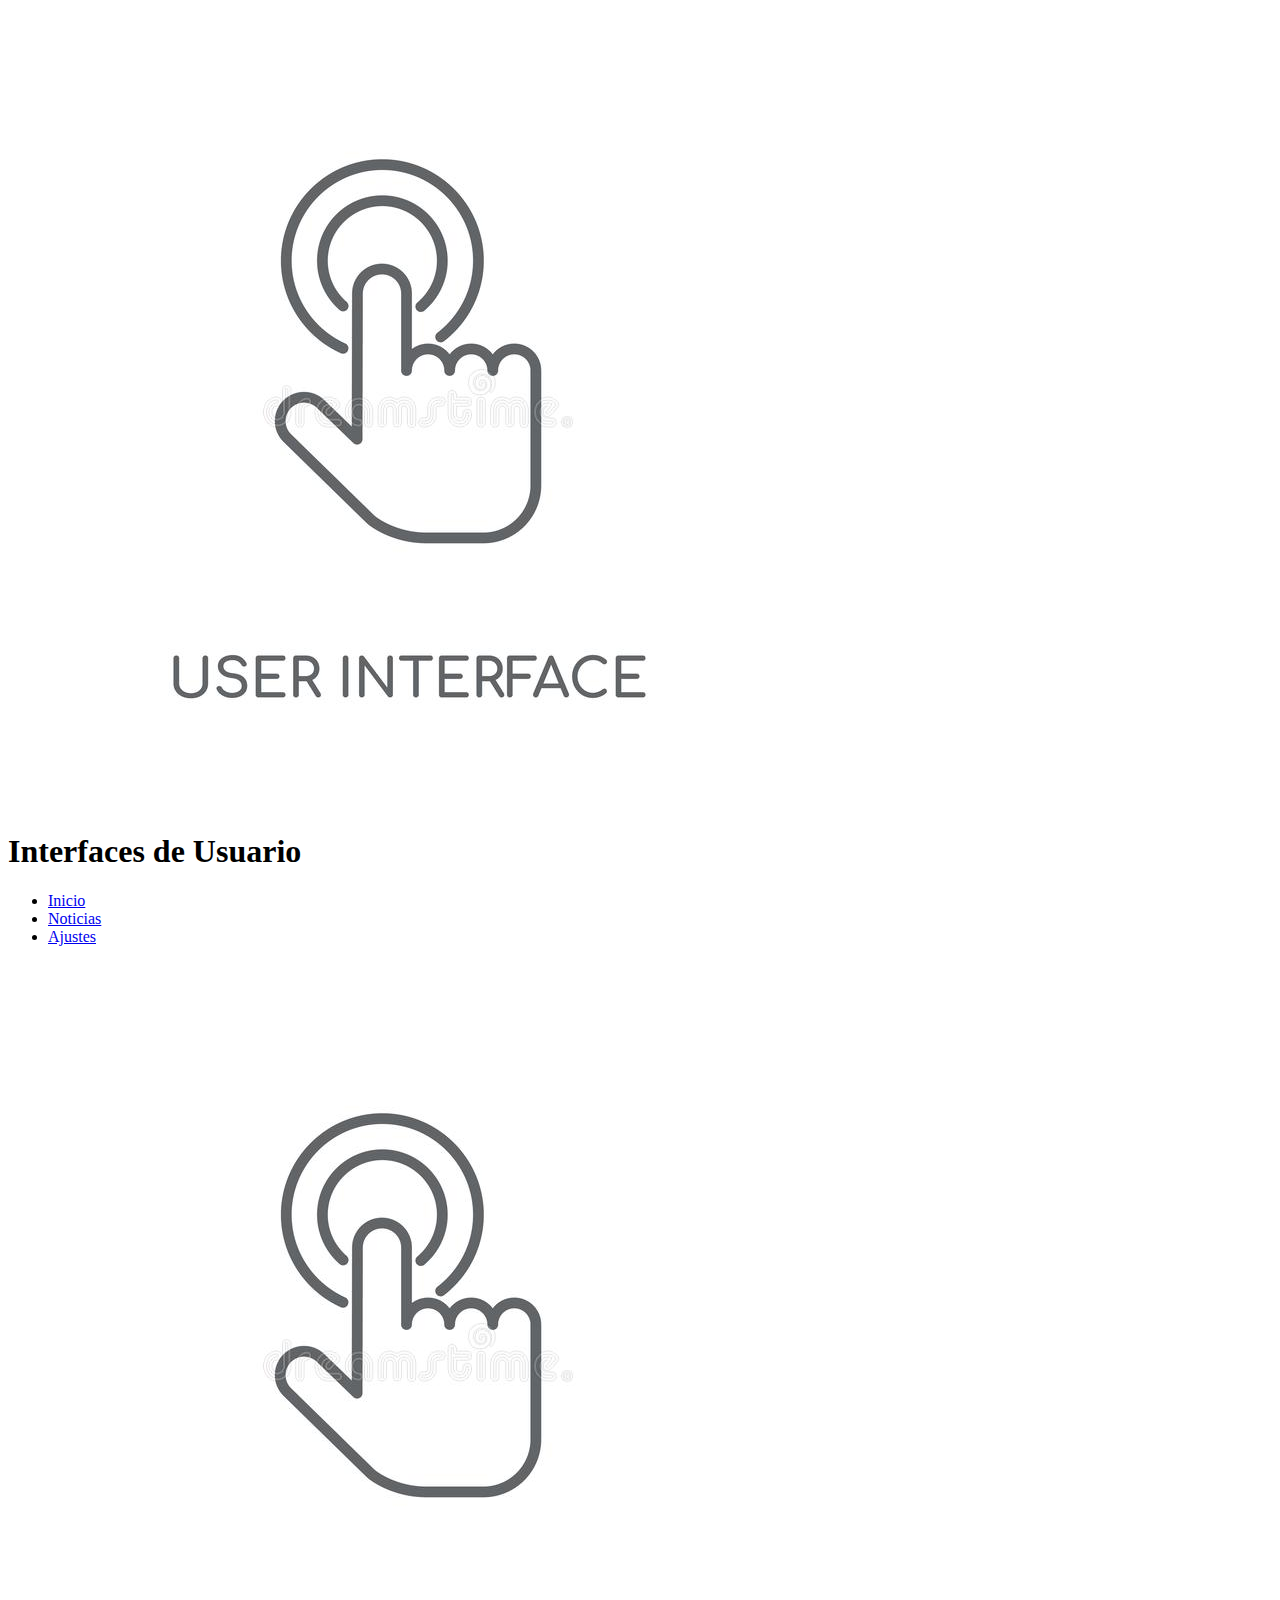
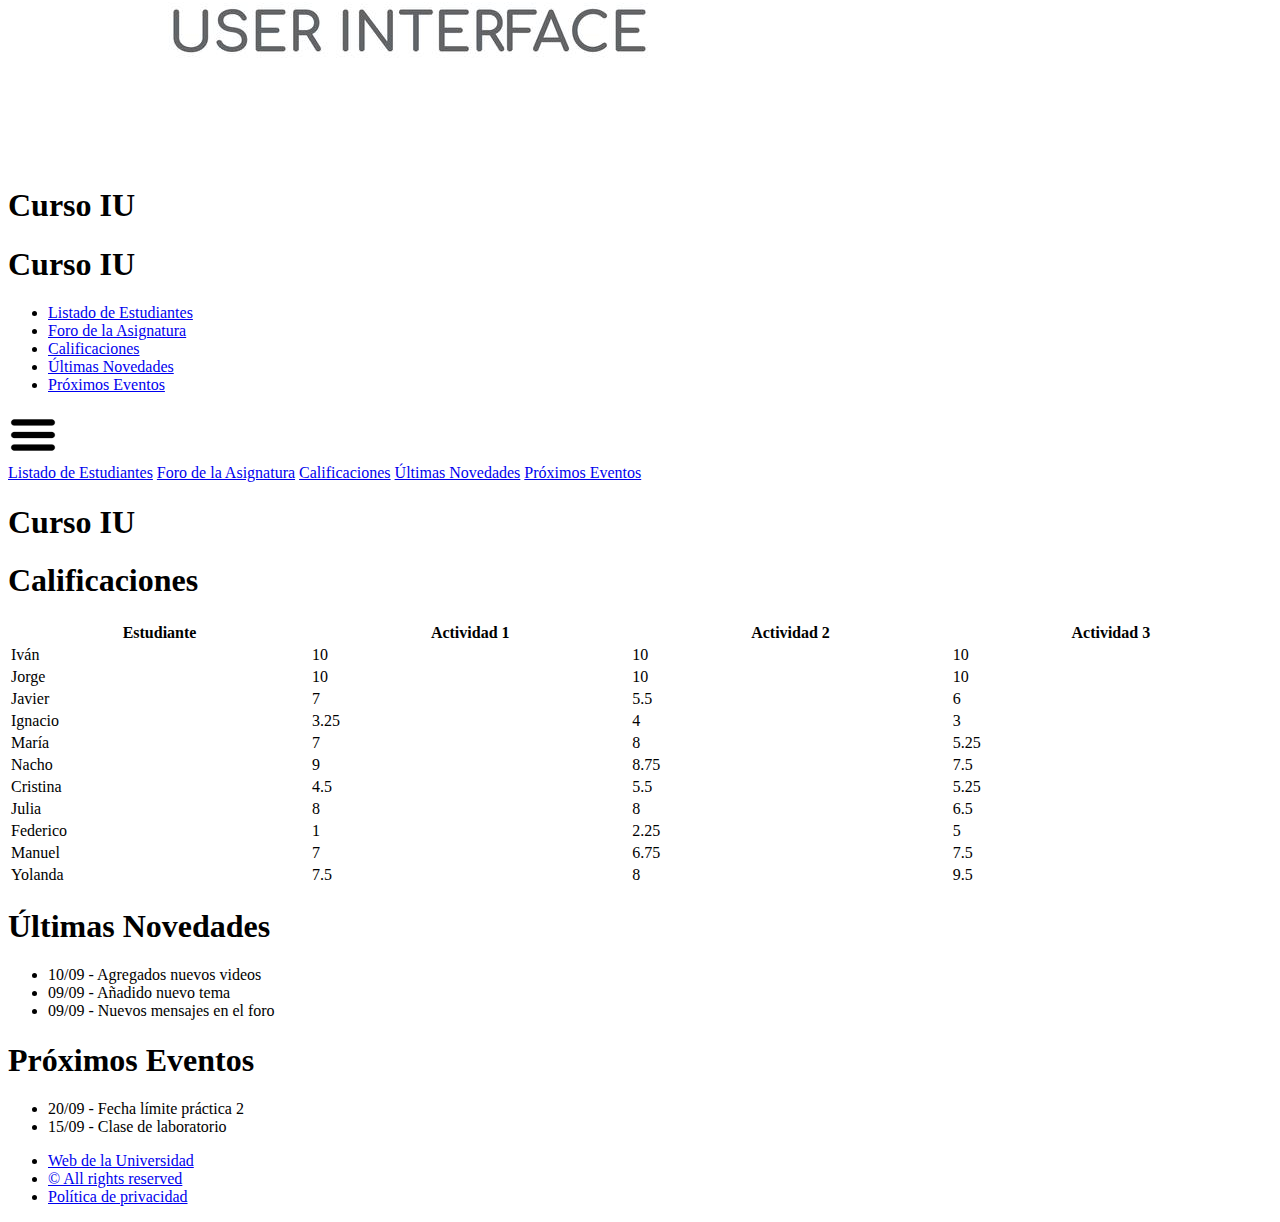
==== ej/calificaciones.html @ ee00e5a8 "Añadido código inicial y enunciado" ====
<!DOCTYPE html>
<html lang="es">
    <head>
        <meta charset="utf-8"/>
        <title>Interfaces de Usuario</title>
        <meta name="description" content="">
        <meta name="author" content="Jorge Serrano, Ivan Aguado">
        <meta name="keywords" content="palabras clave"/>
        <meta name="viewport" content="width=device-width, initial-scale=1.0"> 
        <link rel="stylesheet" href="styles.css">
    </head>

    <body>
        <div class="header">
            <header>
                <div class="headerComputer">
                    <img src="images/logo.jpg" alt="logo" class="logo">
                    <h1 class="title">Interfaces de Usuario</h1>
                    <nav class="menu">
                        <ul>
                            <li><a href="./index.html">Inicio</a></li>
                            <li><a href="#Noticias">Noticias</a></li>
                            <li><a href="#Ajustes">Ajustes</a></li>
                        </ul>
                    </nav>
                </div>

                <div class="headerTablet">
                    <img src="images/logo.jpg" alt="logo" class="logo">
                    <h1 class="title">Curso IU</h1>
                </div>
            </header>
        </div>
        
        <div class="separador"></div>

        <div class="main">
            <aside class="column side I">
                <div class="columnaIComputer">
                    <h1 class="titulo1 n">Curso IU</h1>
                    <ul class="listaIzquierda">
                        <li><a href="./listadoEstudiantes.html">Listado de Estudiantes</a></li>
                        <li><a href="./foro.html">Foro de la Asignatura</a></li>
                        <li><a href="./calificaciones.html">Calificaciones</a></li>
                        <li><a href="#Novedades">Últimas Novedades</a></li>
                        <li><a href="#Eventos">Próximos Eventos</a></li>
                    </ul>
                </div>

                <div class="columnaIMovil">
                    <div class="dropdown">
                        <img class="boton" src="images/dropdown.png" alt="logo" width="50" height="50">
                        <div class="dropdown-content">
                            <nav>
                                <a href="./listadoEstudiantes.html">Listado de Estudiantes</a>
                                <a href="./foro.html">Foro de la Asignatura</a>
                                <a href="./calificaciones.html">Calificaciones</a>
                                <a href="#Novedades">Últimas Novedades</a>
                                <a href="#Eventos">Próximos Eventos</a>
                            </nav>
                        </div>
                    </div>
                    <h1 class="titulo1 ">Curso IU</h1>
                </div>
            </aside>
        
            <section class="column mid">
                <h1 class="tituloCalificaciones">Calificaciones</h1>
                <div class="tabla">
                    <table style="width:100%">
                        <tr>
                          <th>Estudiante</th>
                          <th>Actividad 1</th>
                          <th>Actividad 2</th>
                          <th>Actividad 3</th>
                        </tr>
                        <tr>
                          <td>Iván</td>
                          <td>10</td>
                          <td>10</td>
                          <td>10</td>
                        </tr>
                        <tr>
                            <td>Jorge</td>
                            <td>10</td>
                            <td>10</td>
                            <td>10</td>
                        </tr>
                        <tr>
                            <td>Javier</td>
                            <td>7</td>
                            <td>5.5</td>
                            <td>6</td>
                        </tr>
                        <tr>
                            <td>Ignacio</td>
                            <td>3.25</td>
                            <td>4</td>
                            <td>3</td>
                        </tr>
                        <tr>
                            <td>María</td>
                            <td>7</td>
                            <td>8</td>
                            <td>5.25</td>
                        </tr>
                        <tr>
                            <td>Nacho</td>
                            <td>9</td>
                            <td>8.75</td>
                            <td>7.5</td>
                        </tr>
                        <tr>
                            <td>Cristina</td>
                            <td>4.5</td>
                            <td>5.5</td>
                            <td>5.25</td>
                        </tr>
                        <tr>
                            <td>Julia</td>
                            <td>8</td>
                            <td>8</td>
                            <td>6.5</td>
                        </tr>
                        <tr>
                            <td>Federico</td>
                            <td>1</td>
                            <td>2.25</td>
                            <td>5</td>
                        </tr>
                        <tr>
                            <td>Manuel</td>
                            <td>7</td>
                            <td>6.75</td>
                            <td>7.5</td>
                        </tr>
                        <tr>
                            <td>Yolanda</td>
                            <td>7.5</td>
                            <td>8</td>
                            <td>9.5</td>
                        </tr>
                    </table>
                </div>
            </section>

            <aside class="column side D">
                <h1 class="titulo1">Últimas Novedades</h1>
                <ul>
                    <li><time datetime="2020-09-10"> 10/09 - Agregados nuevos videos</time></li>
                    <li><time datetime="2020-09-09"> 09/09 - Añadido nuevo tema</time></li>
                    <li><time datetime="2020-09-09"> 09/09 - Nuevos mensajes en el foro</time></li>
                </ul>

                <h1 class="titulo1">Próximos Eventos</h1>
                <ul>
                    <li><time datetime="2020-09-20"> 20/09 - Fecha límite práctica 2</time></li>
                    <li><time datetime="2020-09-15"> 15/09 - Clase de laboratorio</time></li>
                </ul>
            </aside>
        </div>

        <footer class="pie">
            <ul>
                <li><a href="https://www.uc3m.es/">Web de la Universidad</a></li>
                <li><a href="#Copyright">© All rights reserved</a></li>
                <li><a href="#Privacidad">Política de privacidad</a></li>
            </ul>
        </footer>
    </body>
</html>
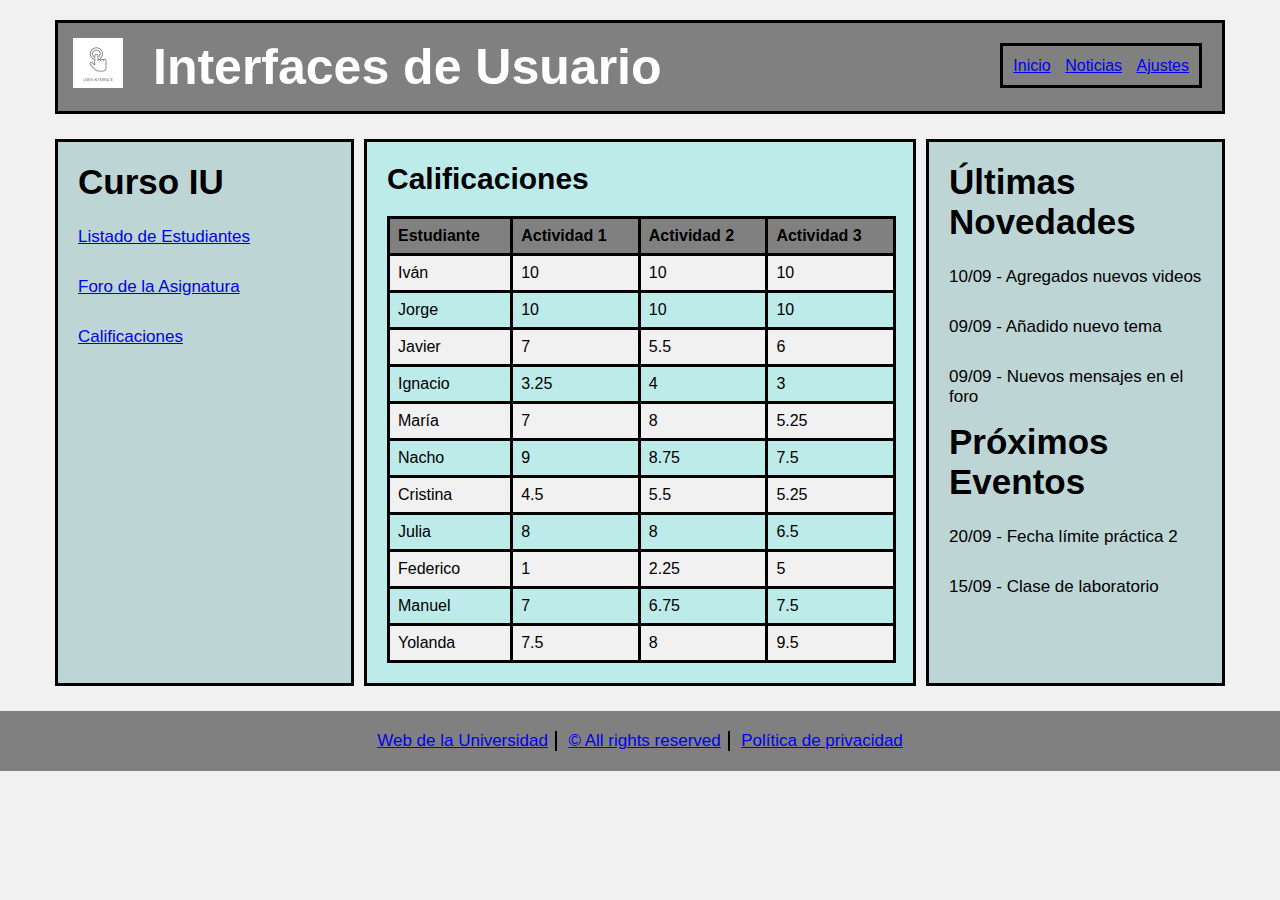
==== commit e0be8c97: "Corregidos errores y añadido link titulo izquierda" ====
--- a/ej/calificaciones.html
+++ b/ej/calificaciones.html
@@ -7,7 +7,8 @@
         <meta name="author" content="Jorge Serrano, Ivan Aguado">
         <meta name="keywords" content="palabras clave"/>
         <meta name="viewport" content="width=device-width, initial-scale=1.0"> 
-        <link rel="stylesheet" href="styles.css">
+        <link rel="stylesheet" href="style/styles.css">
+        <script src="script/script.js"> </script>
     </head>
 
     <body>
--- a/ej/style/styles.css
+++ b/ej/style/styles.css
@@ -0,0 +1,428 @@
+/**
+ * 01. TIPOGRAFIA Y COLOR
+ *
+ * -------------------------------------------------------------------
+ */
+*{
+    padding: 0 0;
+    margin: 0 0;
+    box-sizing: content-box;
+    font-family: Arial, Helvetica, sans-serif;
+}
+
+body{
+    background-color: #f1f1f1;
+}
+
+/**
+ * 02. HEADER
+ *
+ * -------------------------------------------------------------------
+ */
+.header{
+    background-color: grey;
+    color: white;
+    border: 3px  solid black;
+    margin: 20px 55px;
+    overflow: auto;
+}
+
+.headerTablet{
+    display: none;
+}
+
+.logo{
+    float: left;
+    width: 50px;
+    margin: 15px;
+}
+
+.title{
+    float: left;
+    margin: 15px;
+    font-size: 50px;
+}
+
+.menu{
+    float: right;
+    border: 3px solid black;
+    margin: 20px;
+    padding: 5px;
+}
+
+.menu li{
+    list-style: none;
+    text-align: center;
+    display: inline-block;
+    margin-left: 5px;
+    margin-top:  6px;
+    margin-bottom: 5px;
+    margin-right: 5px; 
+}
+
+/**
+ * 03. MAIN
+ *
+ * -------------------------------------------------------------------
+ */
+.main{
+    display: flex;
+    flex-wrap: nowrap;
+    flex-direction: row;
+    margin-left: 50px;
+    margin-right: 50px;
+    background-color: #f1f1f1;
+}
+
+.column{
+    border: 3px solid black;
+    margin: 5px;
+}
+
+.column.side{
+    flex: 25%;
+    background-color: #BDD6D5;
+    padding: 20px;
+}
+
+.column.side li{
+    list-style: none;
+    padding: 15px 0;
+    font-size: 17px;
+}
+
+.listaIzquierda li:nth-last-child(2){
+    display: none;
+}
+
+.listaIzquierda li:nth-last-child(1){
+    display: none;
+}
+
+.columnaIMovil{
+    display: none;
+}
+
+/**
+ * 04. COLUMNA CENTRAL
+ *
+ * -------------------------------------------------------------------
+ */
+.column.mid{
+    flex: 50%;
+    background-color: #BDEBE9;
+    padding: 20px;
+}
+
+.logoTema{
+    width: 150px;
+    float: left;
+    margin-right: 20px;
+    margin-bottom: 20px;
+    overflow: auto;
+}
+
+.tituloTema{
+    padding: 0 20px;
+    font-size: 30px;
+    text-decoration: underline;
+}
+
+.parrafoTema{
+    padding: 20px;
+    font-size: 17px;
+}
+
+.separador{
+    content: "";
+    clear: both;
+    display: table;
+    margin-top: 20px;
+}
+
+article::after{
+    content: "";
+    clear: both;
+    display: table;
+}
+
+.videoArticulo{
+    float: left;
+    margin-right: 20px;
+    margin-bottom: 20px;
+}
+
+.tituloArticulo{
+    padding: 20px 0;
+    font-size: 20px;
+}
+
+.tituloArticulo.n{
+    display: none;
+}
+
+.parrafoArticulo{
+    padding: 20px;
+    font-size: 17px;
+}
+
+.titulo1{
+    font-size: 35px;
+    padding-bottom: 10px;
+}
+
+/**
+ * 05. LISTADO DE ESTUDIANTES
+ *
+ * -------------------------------------------------------------------
+ */
+.perfil{
+    width: 100px;
+    float: left;
+    margin-top: 20px;  
+    margin-right: 20px;
+}
+
+.datosS{
+    padding: 25px 20px;
+}
+
+.icono{
+    width: 50px;
+    float: left;
+}
+
+.listaS{
+    display: flex;
+    flex-direction: column;
+    justify-content: space-between;
+}
+
+.listaS li{
+    list-style: none;
+}
+
+.lista{
+    display: flex;
+    flex-direction: row;
+    justify-content: space-between;
+}
+
+.lista li{
+    list-style: none;
+    text-align: left;
+    display: inline-block;
+}
+
+/**
+ * 06. FORO
+ *
+ * -------------------------------------------------------------------
+ */
+.listaForo li{
+    list-style: none;
+    text-align: left;
+    display: block;
+}
+
+.tituloListado{
+    padding-bottom: 20px;
+    font-size: 30px;
+}
+
+.subtitulo{
+    font-size: 20px;
+    padding: 10px 0;
+}
+
+.tituloForo{
+    padding-bottom: 20px;
+    font-size: 30px;
+}
+
+/**
+ * 07. CALIFICACIONES
+ *
+ * -------------------------------------------------------------------
+ */
+.tituloCalificaciones{
+    padding-bottom: 20px;
+    font-size: 30px;
+}
+
+table {
+    border-collapse: collapse;
+    width: 100%;
+}
+  
+td, th {
+    border: 3px solid black;
+    text-align: left;
+    padding: 8px;
+}
+  
+tr:nth-child(even) {
+    background-color: #f1f1f1;
+}
+
+tr:nth-child(1) {
+    background-color: grey;
+}
+
+/**
+ * 08. PIE
+ *
+ * -------------------------------------------------------------------
+ */
+.pie{
+    clear: both;
+    text-align: center;
+    padding: 20px;
+    margin: 0px 0px;
+    margin-top: 20px;
+    background-color: grey;
+}
+
+.pie li{
+    list-style: none;
+    text-align: center;
+    display: inline-block;
+    border-right: 2px solid black;
+    padding: 0px 7px;
+    font-size: 17px;
+}
+
+.pie li:last-child{
+    border-right: none;
+}
+
+/**
+ * 09. TABLET
+ *
+ * -------------------------------------------------------------------
+ */
+@media screen and (max-width: 768px) {
+    .headerComputer{
+        display: none;
+    }
+
+    .titulo1.n{
+        display: none;
+    }
+
+    .headerTablet{
+        display: block;
+    }
+
+    .column.side.D{
+        display: none;
+    }
+
+    .column.side li:nth-last-child(2){
+        display: block;
+    }
+    
+    .column.side li:nth-last-child(1){
+        display: block;
+    }
+
+    .tituloArticulo.n{
+        display: inline;
+    }
+
+    .tituloArticulo{
+        display: none;
+    }
+
+    .videoArticulo{
+        width: 100%;
+    }
+
+    .logoTema{
+        display: none;
+    }
+
+    .perfil{
+        width: 100%;
+        margin: 20px 0;
+    }
+
+    .datosS{
+        padding: 0;
+    }
+}
+
+/**
+ * 10. MOVIL
+ *
+ * -------------------------------------------------------------------
+ */
+@media screen and (max-width: 600px) {
+    .main {
+        flex-direction: column;
+    }
+
+    .header{
+        display: none;
+    }
+
+    .titulo1.n{
+        display: none;
+    }
+
+    .columnaIComputer{
+        display: none;
+    }
+
+    .columnaIMovil{
+        display: block;
+    }
+
+    .dropdown {
+        float: left;
+        position: relative;
+    }
+      
+    .dropdown-content {
+        display: none;
+        position: absolute;
+        background-color: #f9f9f9;
+        min-width: 160px;
+        z-index: 1;
+        overflow: auto;
+    }
+
+    .dropdown-content a {
+        color: black;
+        padding: 12px 16px;
+        text-decoration: none;
+        display: block;
+    }
+    
+    .dropdown-content a:hover{
+        background-color: #f1f1f1
+    }
+
+    .dropdown:hover .dropdown-content {
+        display: block;
+    }
+
+    .titulo1{
+        float: left;
+        text-align: left;
+        padding: 5px;
+        padding-left: 20px;
+    }
+
+    .parrafoTema{
+        display: none;
+    }
+
+    .parrafoArticulo{
+        display: none;
+    }
+
+    .tabla{
+        overflow: auto;
+    }
+}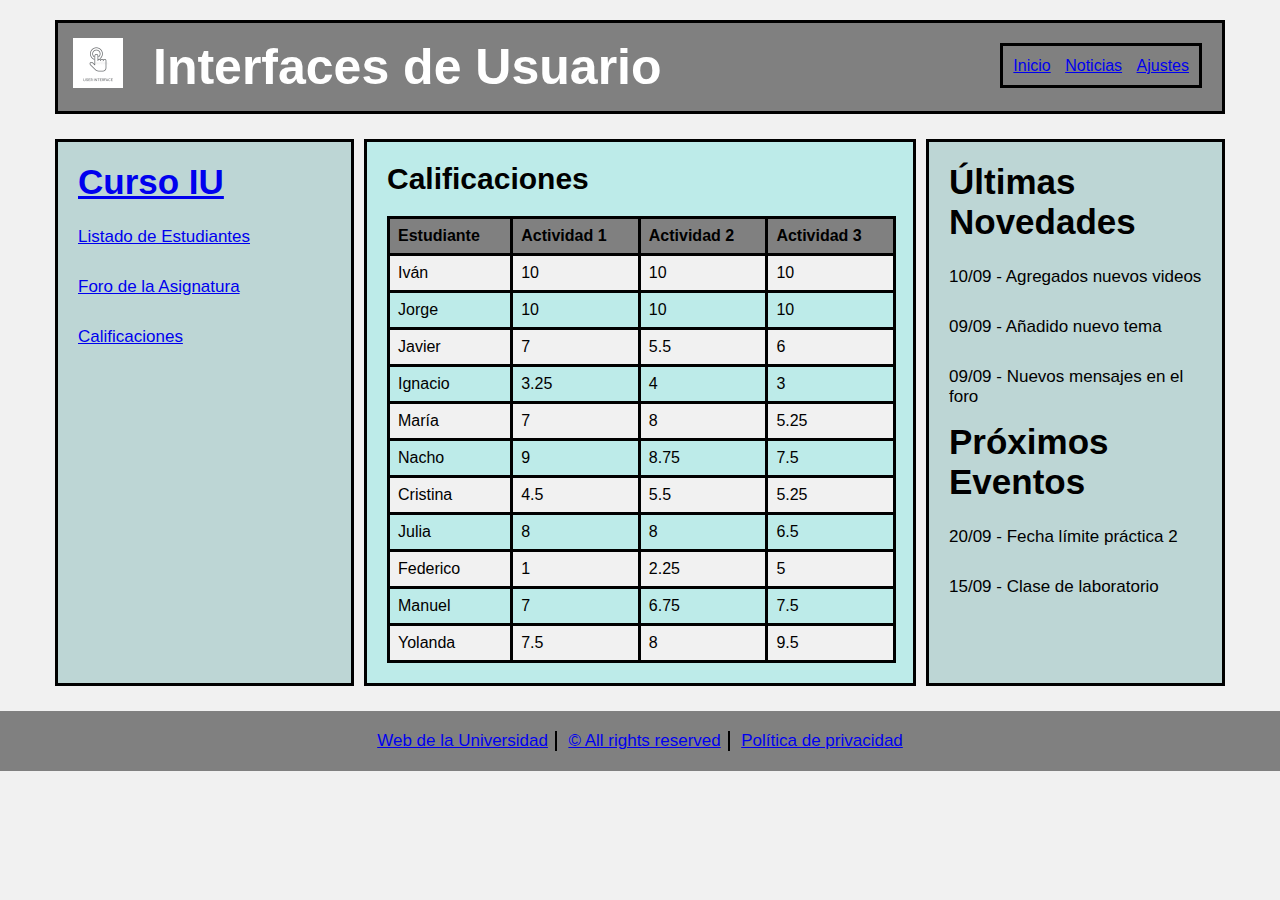
==== commit c79d3681: "Completado link titulo izquierda" ====
--- a/ej/calificaciones.html
+++ b/ej/calificaciones.html
@@ -38,7 +38,7 @@
         <div class="main">
             <aside class="column side I">
                 <div class="columnaIComputer">
-                    <h1 class="titulo1 n">Curso IU</h1>
+                    <h1 class="titulo1 n"> <a href="./index.html">Curso IU</a></h1>
                     <ul class="listaIzquierda">
                         <li><a href="./listadoEstudiantes.html">Listado de Estudiantes</a></li>
                         <li><a href="./foro.html">Foro de la Asignatura</a></li>
